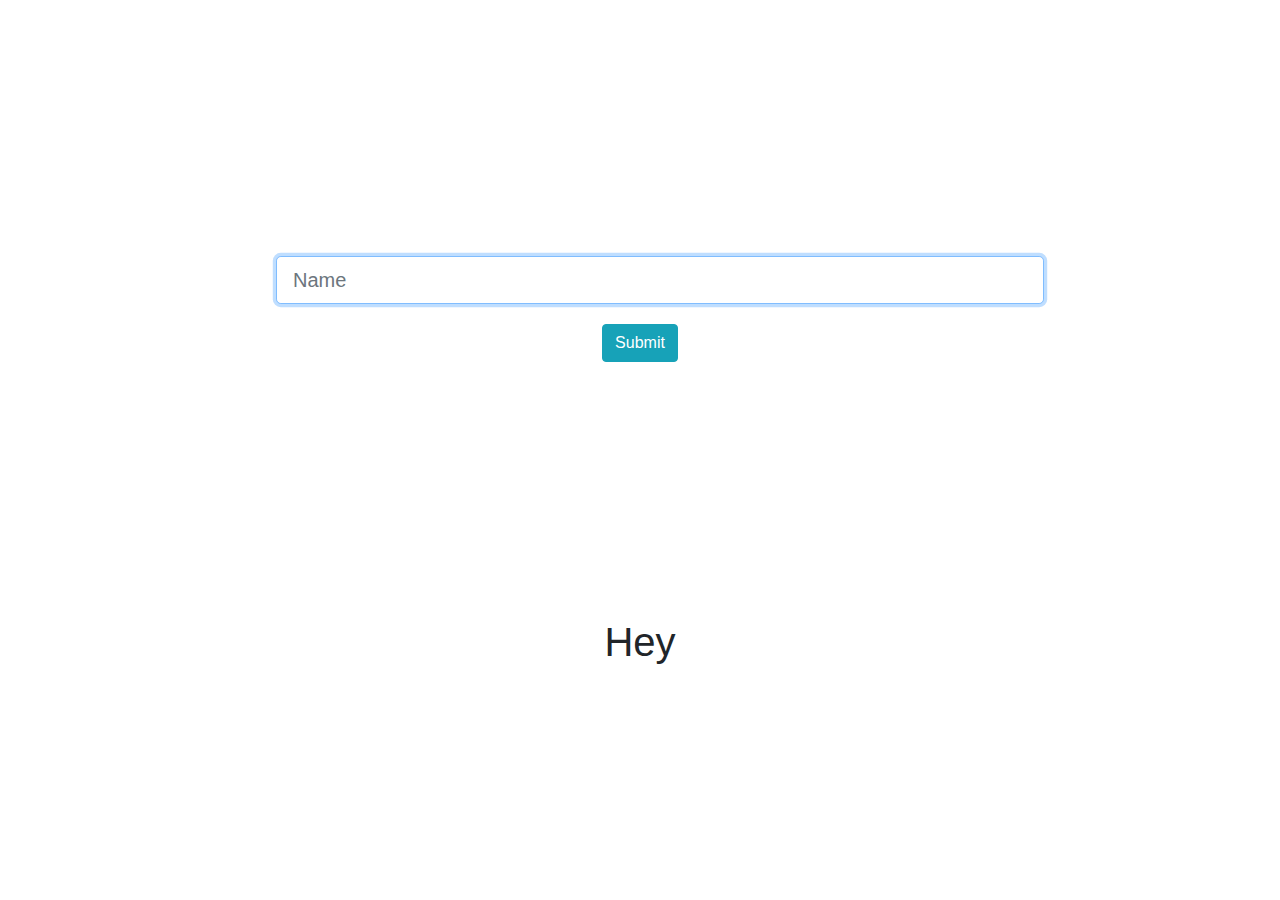
==== index.html @ 62608caf "added index.html" ====
<!DOCTYPE html>
<html>
    <head>
        <title>How long until I die?</title>
        <link rel="stylesheet" href="https://stackpath.bootstrapcdn.com/bootstrap/4.3.1/css/bootstrap.min.css" integrity="sha384-ggOyR0iXCbMQv3Xipma34MD+dH/1fQ784/j6cY/iJTQUOhcWr7x9JvoRxT2MZw1T" crossorigin="anonymous">
        <script>
            document.addEventListener('DOMContentLoaded', function() {
                document.querySelector('#form').onsubmit = function() {
                    const name = document.querySelector('#name').value;
                    // this.style.visibility = 0;
                    document.querySelector('#user').innerHTML = name;
                    this.style.visibility = 0;
                    return false;
                };
            });
        </script>
    </head>
    <body>
        <form id="form" style = "text-align: center; margin:20%">
            <input class = "form-control form-control-lg" id="name" autofocus placeholder="Name" type="text" style = "margin: 20px">
            <input type="submit" class = "btn btn-info">
        </form>
        <h1 id= "user" style = "text-align: center">Hey</h1>
    </body>
</html>
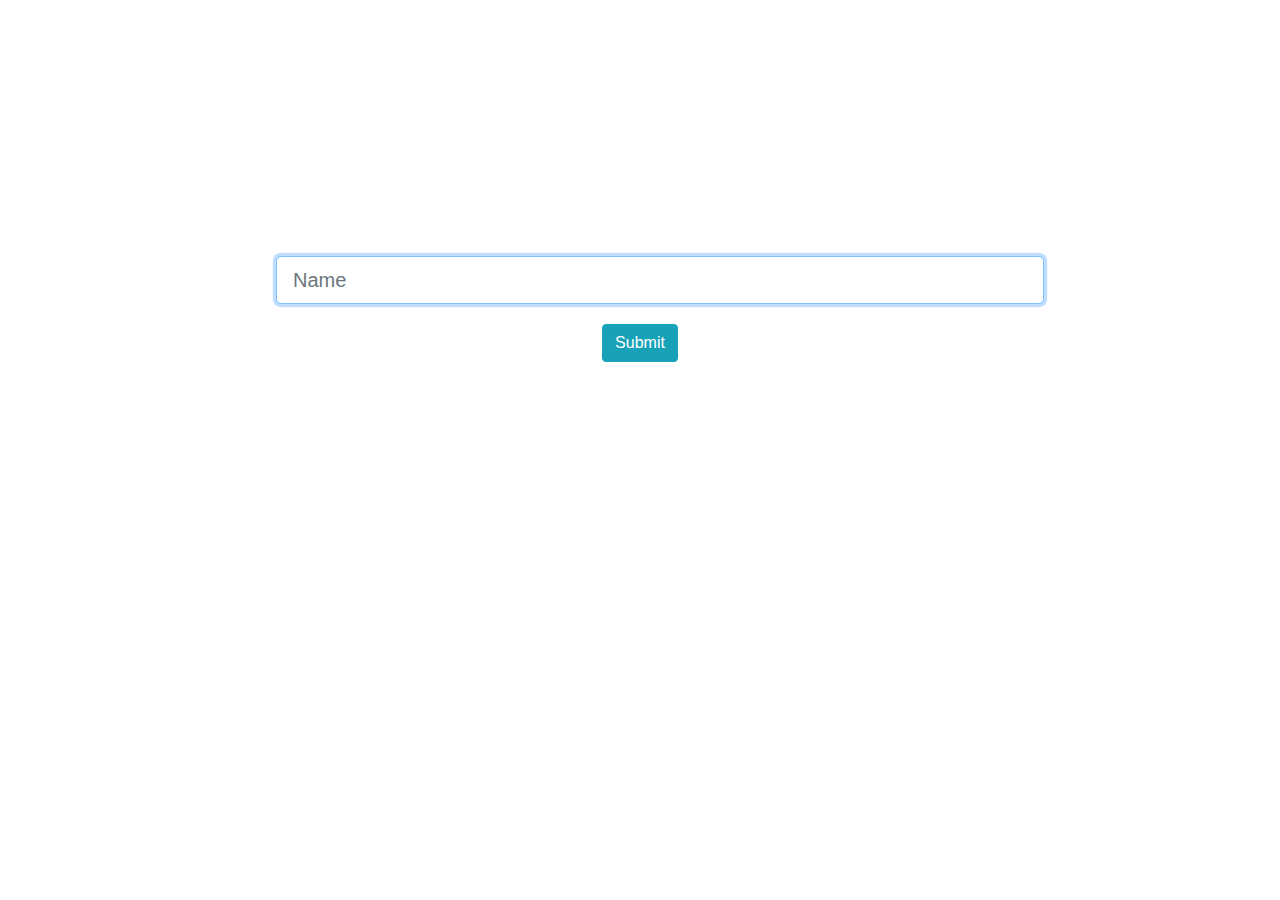
==== commit 17d93402: "finish my little project" ====
--- a/index.html
+++ b/index.html
@@ -6,12 +6,33 @@
         <script>
             document.addEventListener('DOMContentLoaded', function() {
                 document.querySelector('#form').onsubmit = function() {
-                    const name = document.querySelector('#name').value;
-                    // this.style.visibility = 0;
-                    document.querySelector('#user').innerHTML = name;
-                    this.style.visibility = 0;
+                    var name = document.querySelector('#name').value;
+                    var display = name + ", you will die in 10"
+                    this.style.display = "none";
+                    document.querySelector('#user').innerHTML = display;
+                    setTimeout(wait, 1000);
+                    
+                    // document.querySelector('#name').style.visibility = false;
+                    // document.querySelector('#submit').style.visibility = false;
                     return false;
                 };
+                document.querySelector('.display-4').onclick = function() {
+                        setInterval(count, 1000);
+                        document.querySelector('.display-4').style.display = 'none';
+                };
+                let counter = 10;
+                function count(){   
+                    if (counter > 0){
+                        counter --;
+                        document.querySelector('#user').innerHTML = counter;
+                    }
+                    else
+                        document.querySelector('#user').innerHTML = "You dead";
+                    
+                }
+                function wait(){
+                    document.querySelector('.display-4').style.display = 'block';
+                }
             });
         </script>
     </head>
@@ -20,6 +41,7 @@
             <input class = "form-control form-control-lg" id="name" autofocus placeholder="Name" type="text" style = "margin: 20px">
             <input type="submit" class = "btn btn-info">
         </form>
-        <h1 id= "user" style = "text-align: center">Hey</h1>
+        <h1 id= "user" style = "text-align: center; margin: 10%" class="display-1"></h1>
+        <h1 class="display-4" style = "display: none; text-align: center;text-decoration: underline">10 what?</h1>
     </body>
 </html>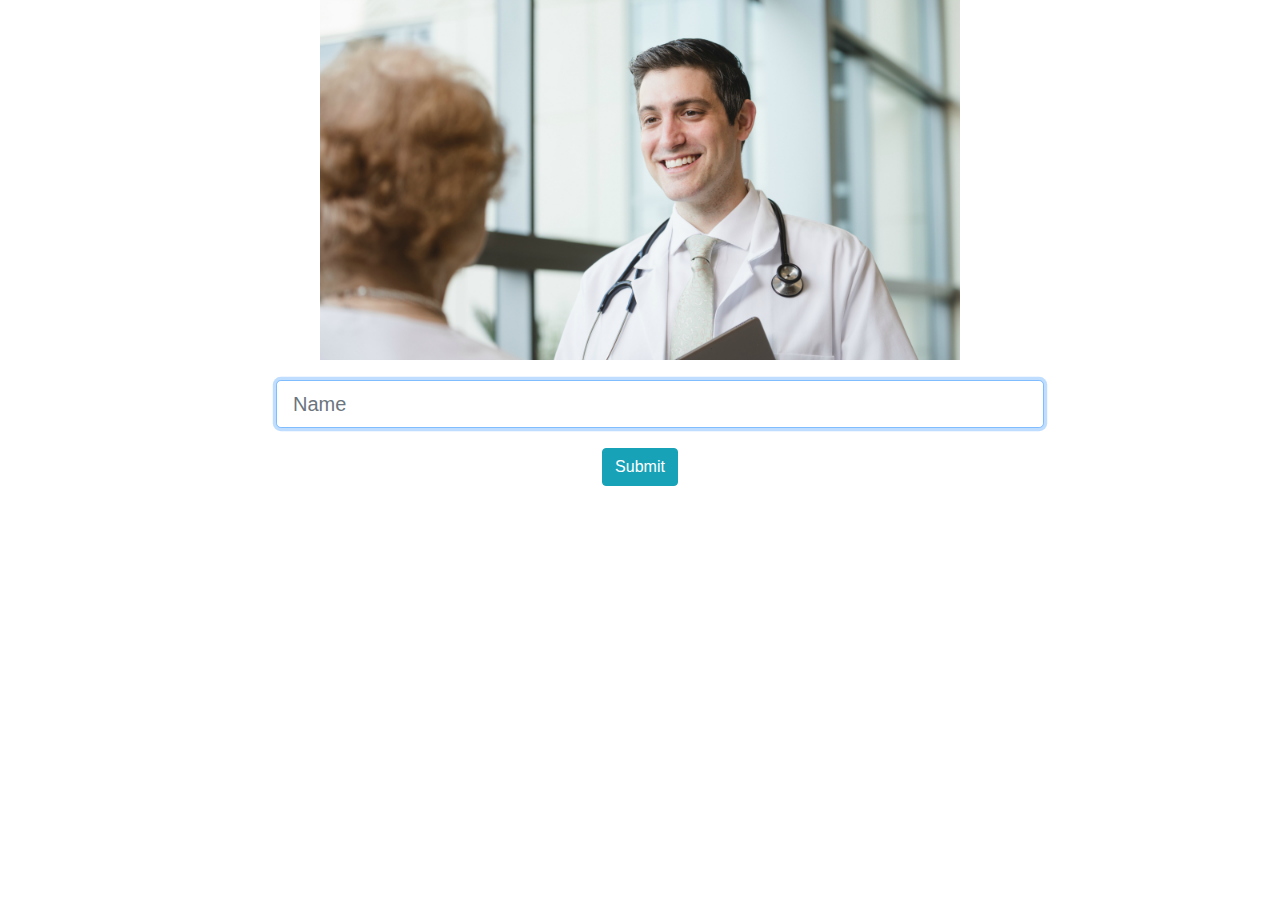
==== commit 23712b11: "added doctor.jpg" ====
--- a/index.html
+++ b/index.html
@@ -27,7 +27,7 @@
                         document.querySelector('#user').innerHTML = counter;
                     }
                     else
-                        document.querySelector('#user').innerHTML = "You dead";
+                        document.querySelector('#user').innerHTML = "You dead!";
                     
                 }
                 function wait(){
@@ -37,11 +37,12 @@
         </script>
     </head>
     <body>
-        <form id="form" style = "text-align: center; margin:20%">
+        <img src="doctor.jpg" alt="doctor" style="margin-left:25%;margin-right:25%", width="50%">
+        <form id="form" style = "text-align: center; margin:20%;margin-top: 20px;">
             <input class = "form-control form-control-lg" id="name" autofocus placeholder="Name" type="text" style = "margin: 20px">
             <input type="submit" class = "btn btn-info">
         </form>
-        <h1 id= "user" style = "text-align: center; margin: 10%" class="display-1"></h1>
+        <h1 id= "user" style = "text-align: center; margin: 10%; margin-top:20px; margin-bottom: 20px;" class="display-1"></h1>
         <h1 class="display-4" style = "display: none; text-align: center;text-decoration: underline">10 what?</h1>
     </body>
 </html>